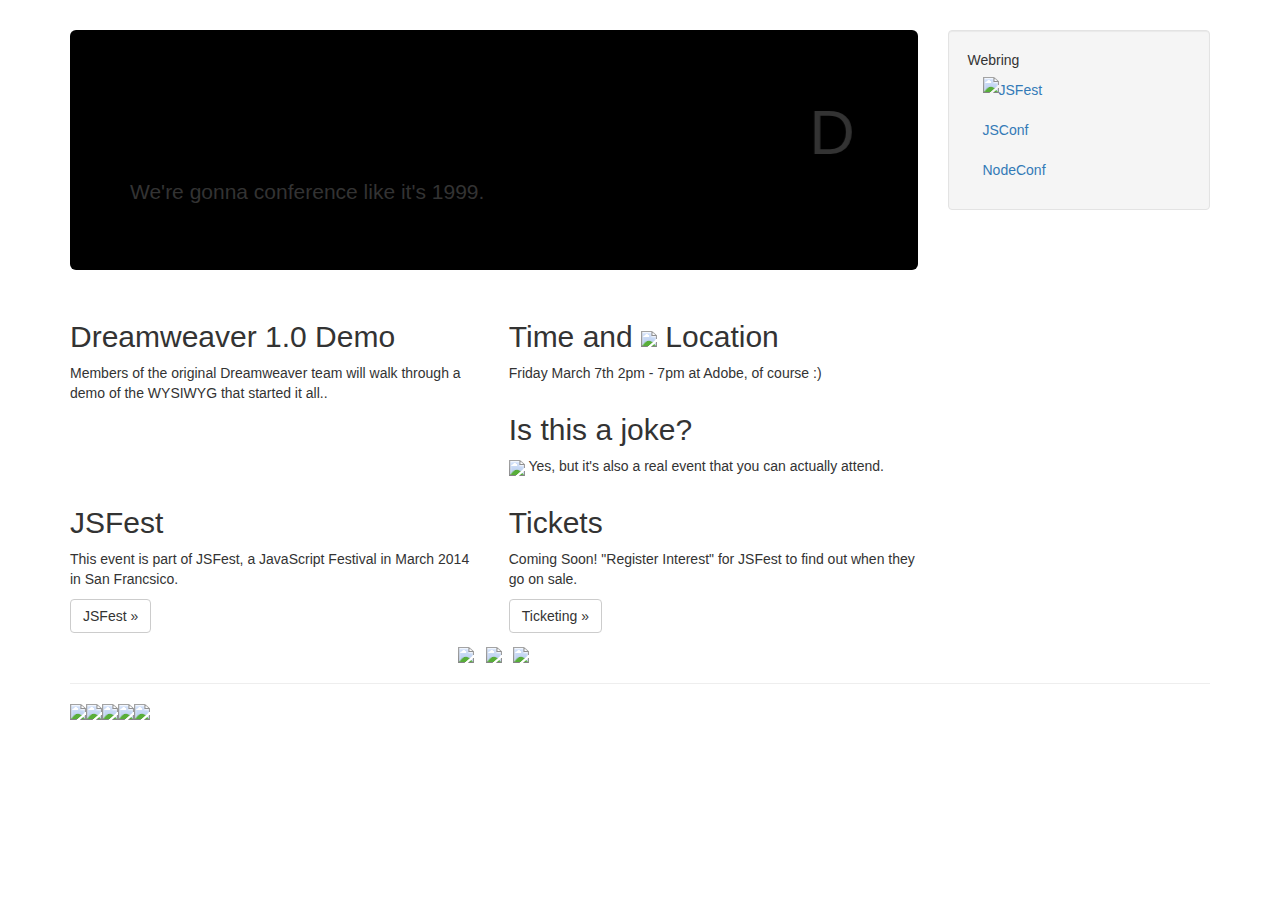
==== index.html @ a8390aa8 "First cut at optimizing HTML to be more 90s." ====
<!DOCTYPE html geocities 1999>
<HTML lang="en">
  <head>
    <META charset="utf-8">
    <meta name="viewport" content="width=device-width, initial-scale=1.0">
    <META name="description" content="">
    <META name="author" content="">

    <TITLE>DHTMLConf</TITLE>

    <!-- Latest compiled and minified CSS -->
    <link rel="stylesheet" href="http://netdna.bootstrapcdn.com/bootstrap/3.0.0/css/bootstrap.min.css">

    <!-- Optional theme -->
    <link rel="stylesheet" href="http://netdna.bootstrapcdn.com/bootstrap/3.0.0/css/bootstrap-theme.min.css">

    <link rel="stylesheet" href="geo.css" />

    <!-- Latest compiled and minified JavaScript -->
    <script src="http://ajax.googleapis.com/ajax/libs/jquery/2.0.3/jquery.min.js"></script>
    <script src="http://netdna.bootstrapcdn.com/bootstrap/3.0.0/js/bootstrap.min.js"></script>

    <style>
    /*
     * Style twaks
     * --------------------------------------------------
     */
    body {
      padding-top: 30px;
    }
    footer {
      padding-left: 15px;
      padding-right: 15px;
    }

    /*
     * Off Canvas
     * --------------------------------------------------
     */
    @media screen and (max-width: 768px) {
      .row-offcanvas {
        position: relative;
        -webkit-transition: all 0.25s ease-out;
        -moz-transition: all 0.25s ease-out;
        transition: all 0.25s ease-out;
      }

      .row-offcanvas-right
      .sidebar-offcanvas {
        right: -50%; /* 6 columns */
      }

      .row-offcanvas-left
      .sidebar-offcanvas {
        left: -50%; /* 6 columns */
      }

      .row-offcanvas-right.active {
        right: 50%; /* 6 columns */
      }

      .row-offcanvas-left.active {
        left: 50%; /* 6 columns */
      }

      .sidebar-offcanvas {
        position: absolute;
        top: 0;
        width: 50%; /* 6 columns */
      }
    }
    .jumbotron {
      background: #000000 url('img/stars.gif') top left;
    }
    h2 {
      font-size:30px;
    }
    </style>
    <!-- Bootstrap core CSS -->

    <!-- Custom styles for this template -->
    <link href="offcanvas.css" rel="stylesheet">
  </head>

  <BODY>

    <DIV class="container">

      <DIV class="row row-offcanvas row-offcanvas-right">
        <DIV class="col-xs-12 col-sm-9">
          <p class="pull-right visible-xs">
            <BUTTON type="button" class="btn btn-primary btn-xs" data-toggle="offcanvas">Toggle nav</button>
          </p>
          <DIV class="jumbotron">
            <h1><marquee>DHTMLConf 2014!</marquee></h1>
            <p>We're gonna conference like it's 1999.</p>
          </DIV>
          <DIV class="row">
            <DIV class="col-6 col-sm-6 col-lg-6">
              <h2>Dreamweaver 1.0 Demo</h2>
              <p>Members of the original Dreamweaver team will walk through a demo of the WYSIWYG that started it all..</p>
            </DIV>
            <DIV class="col-6 col-sm-6 col-lg-6">
              <h2>Time and <IMG border="0" SRC="img/spinningearth.gif"></img> Location</h2>
              <p>Friday March 7th 2pm - 7pm at Adobe, of course :)</p>
            </DIV>
            <DIV class="col-6 col-sm-6 col-lg-6">
              <h2>Is this a joke?</h2>
              <p><IMG border="0" SRC="img/hot.gif"></img> Yes, but it's also a real event that you can actually attend.</p>
            </DIV>
            <DIV class="col-6 col-sm-6 col-lg-6">
              <h2>JSFest</h2>
              <p>This event is part of JSFest, a JavaScript Festival in March 2014 in San Francsico.</p>
              <p><a class="btn btn-default" href="http://jsfest.com">JSFest &raquo;</a></p>
            </DIV>
            <DIV class="col-6 col-sm-6 col-lg-6">
              <h2>Tickets</h2>
              <p>Coming Soon! "Register Interest" for JSFest to find out when they go on sale.</p>
              <p><a class="btn btn-default" href="#">Ticketing &raquo;</a></p>
            </DIV>
          </DIV>
          <center>
            <!-- TRIPLE MC HAMMER -->
            <IMG border="0" SRC="img/mchammer.gif">&nbsp;&nbsp;
            <IMG border="0" SRC="img/mchammer.gif">&nbsp;&nbsp;
            <IMG border="0" SRC="img/mchammer.gif">
          </center>
        </DIV>

        <DIV class="col-xs-6 col-sm-3 sidebar-offcanvas" id="sidebar" role="navigation">
          <DIV class="well sidebar-nav">
            <ul class="nav">
              <li>Webring</li>
              <li><a href="http://jsfest.com"><img class="pull-left" style="margin-top: -3px" src="img/new.gif"></img>JSFest</a></li>
              <li><a href="http://jsconf.com">JSConf</a></li>
              <li><a href="http://www.nodeconf.com">NodeConf</a></li>
            </ul>
          </DIV>
        </DIV>
      </DIV>

      <hr/>

      <TABLE CELLPADDING="2" CELLSPACING="2">
        <tr>
          <td>
            <IMG border="0" SRC="img/ie_logo.gif">
          </td>
          <td>
            <IMG border="0" SRC="img/ns_logo.gif">
          </td>
          <td>
            <IMG border="0" SRC="img/noframes.gif">
          </td>
          <td>
            <IMG border="0" SRC="img/notepad.gif">
          </td>
          <td>
            <IMG border="0" SRC="img/counter2.gif">
          </td>
        </tr>
      </TABLE>

    </DIV>

    <script>
     $(document).ready(function() { $('[data-toggle=offcanvas]').click(function() { $('.row-offcanvas').toggleClass('active'); }); });
    </script>
    <!--#include file="counter.cgi" -->
  </body>
</html>
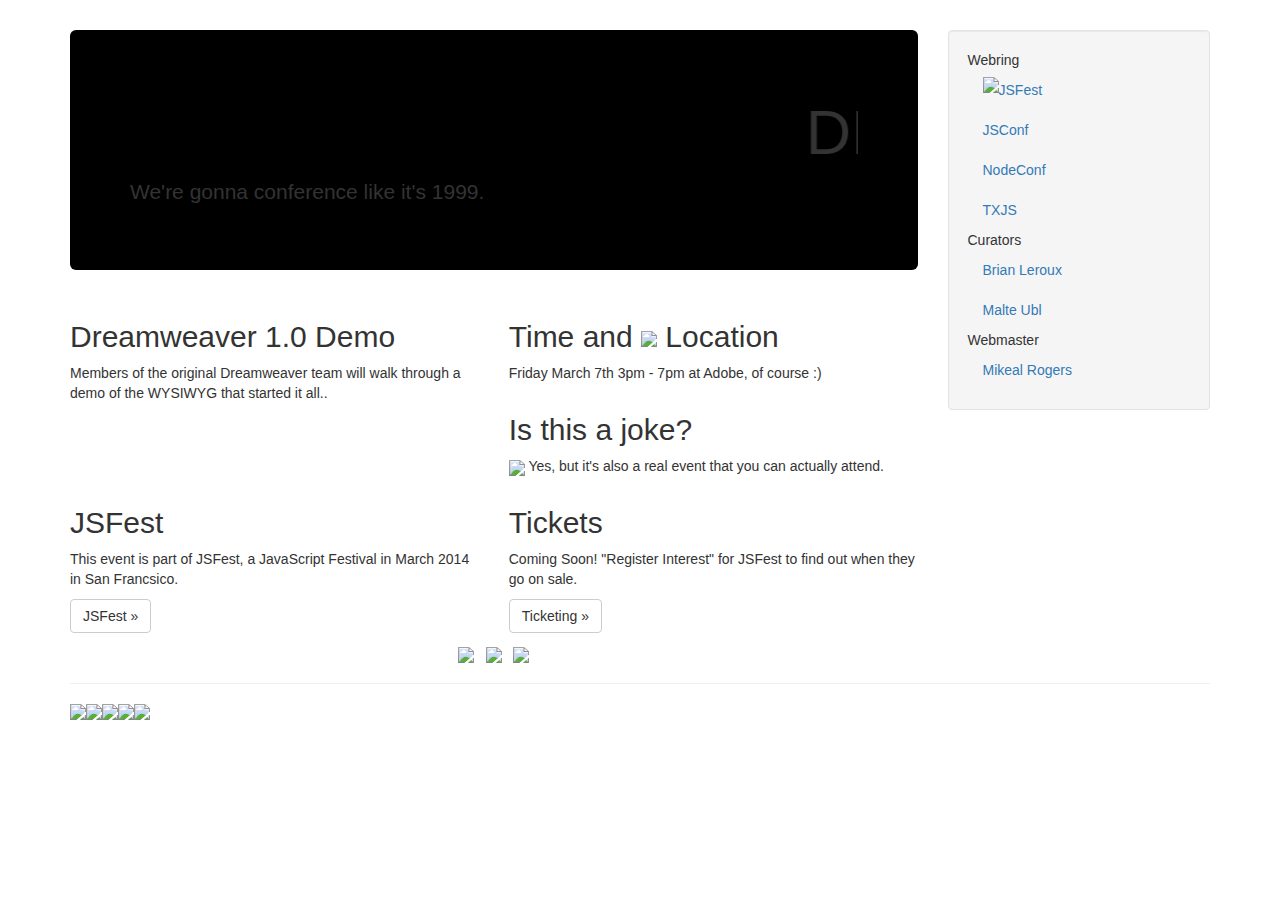
==== commit 53b6ceb3: "Link to bio on featuring." ====
--- a/index.html
+++ b/index.html
@@ -1,5 +1,5 @@
 <!DOCTYPE html geocities 1999>
-<HTML lang="en">
+<HTML 2.0>
   <head>
     <META charset="utf-8">
     <meta name="viewport" content="width=device-width, initial-scale=1.0">
@@ -102,7 +102,7 @@
             </DIV>
             <DIV class="col-6 col-sm-6 col-lg-6">
               <h2>Time and <IMG border="0" SRC="img/spinningearth.gif"></img> Location</h2>
-              <p>Friday March 7th 2pm - 7pm at Adobe, of course :)</p>
+              <p>Friday March 7th 3pm - 7pm at Adobe, of course :)</p>
             </DIV>
             <DIV class="col-6 col-sm-6 col-lg-6">
               <h2>Is this a joke?</h2>
@@ -116,7 +116,7 @@
             <DIV class="col-6 col-sm-6 col-lg-6">
               <h2>Tickets</h2>
               <p>Coming Soon! "Register Interest" for JSFest to find out when they go on sale.</p>
-              <p><a class="btn btn-default" href="#">Ticketing &raquo;</a></p>
+              <p><a class="btn btn-default" href="https://tito.io/jsfest/jsfest-2014">Ticketing &raquo;</a></p>
             </DIV>
           </DIV>
           <center>
@@ -134,6 +134,18 @@
               <li><a href="http://jsfest.com"><img class="pull-left" style="margin-top: -3px" src="img/new.gif"></img>JSFest</a></li>
               <li><a href="http://jsconf.com">JSConf</a></li>
               <li><a href="http://www.nodeconf.com">NodeConf</a></li>
+              <li><a href="http://1997.texasjavascript.com/">TXJS</a></li>
+            </ul>
+
+
+            <ul class="nav">
+              <li>Curators</li>
+              <li><a href="http://jsfest.com/featuring.html#brianleroux">Brian Leroux</a></li>
+              <li><a href="http://jsfest.com/featuring.html#cramforce">Malte Ubl</a></li>
+            </ul>
+            <ul class="nav">
+              <li>Webmaster</li>
+              <li><a href="http://jsfest.com/featuring.html#mikeal">Mikeal Rogers</a></li>
             </ul>
           </DIV>
         </DIV>
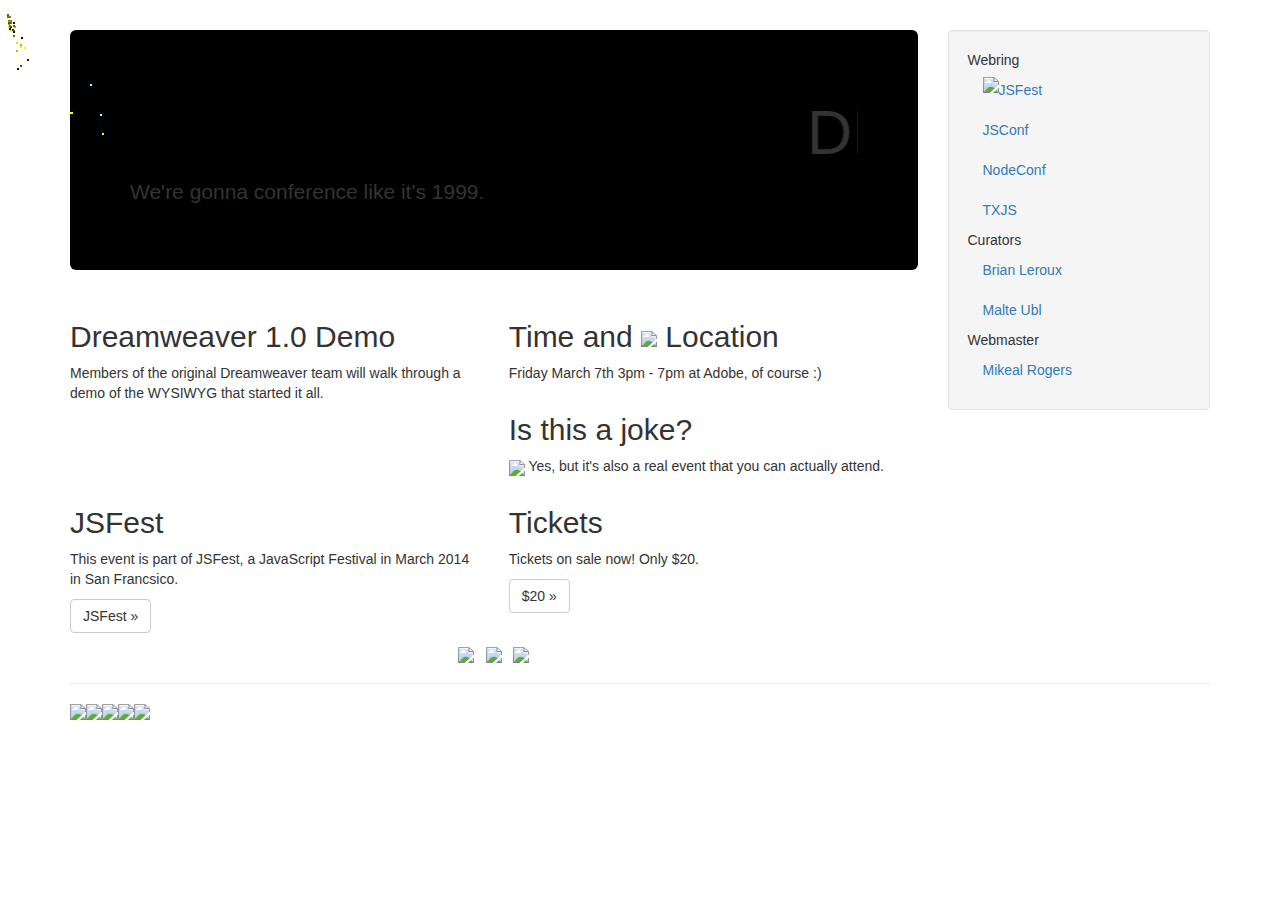
==== commit a78e6791: "Adding mouse trailer." ====
--- a/index.html
+++ b/index.html
@@ -80,9 +80,18 @@
 
     <!-- Custom styles for this template -->
     <link href="offcanvas.css" rel="stylesheet">
-  </head>
+    <SCRIPT LANGUAGE="JavaScript" SRC="JSFX_Layer.js"></SCRIPT>
+    <SCRIPT LANGUAGE="JavaScript" SRC="JSFX_Mouse.js"></SCRIPT>
+    <SCRIPT LANGUAGE="JavaScript" SRC="JSFX_Fire.js"></SCRIPT>
+    <SCRIPT LANGUAGE="JavaScript">
+    function JSFX_StartEffects()
+    {
+    	JSFX.Fire(40, 0);
+    }
+    </SCRIPT>
+  </HEAD>
 
-  <BODY>
+  <BODY onLoad="JSFX_StartEffects()">
 
     <DIV class="container">
 
@@ -98,7 +107,7 @@
           <DIV class="row">
             <DIV class="col-6 col-sm-6 col-lg-6">
               <h2>Dreamweaver 1.0 Demo</h2>
-              <p>Members of the original Dreamweaver team will walk through a demo of the WYSIWYG that started it all..</p>
+              <p>Members of the original Dreamweaver team will walk through a demo of the WYSIWYG that started it all.</p>
             </DIV>
             <DIV class="col-6 col-sm-6 col-lg-6">
               <h2>Time and <IMG border="0" SRC="img/spinningearth.gif"></img> Location</h2>
@@ -115,8 +124,8 @@
             </DIV>
             <DIV class="col-6 col-sm-6 col-lg-6">
               <h2>Tickets</h2>
-              <p>Coming Soon! "Register Interest" for JSFest to find out when they go on sale.</p>
-              <p><a class="btn btn-default" href="https://tito.io/jsfest/jsfest-2014">Ticketing &raquo;</a></p>
+              <p>Tickets on sale now! Only $20.</p>
+              <p><a class="btn btn-default" href="https://tito.io/jsfest/jsfest-2014">$20 &raquo;</a></p>
             </DIV>
           </DIV>
           <center>
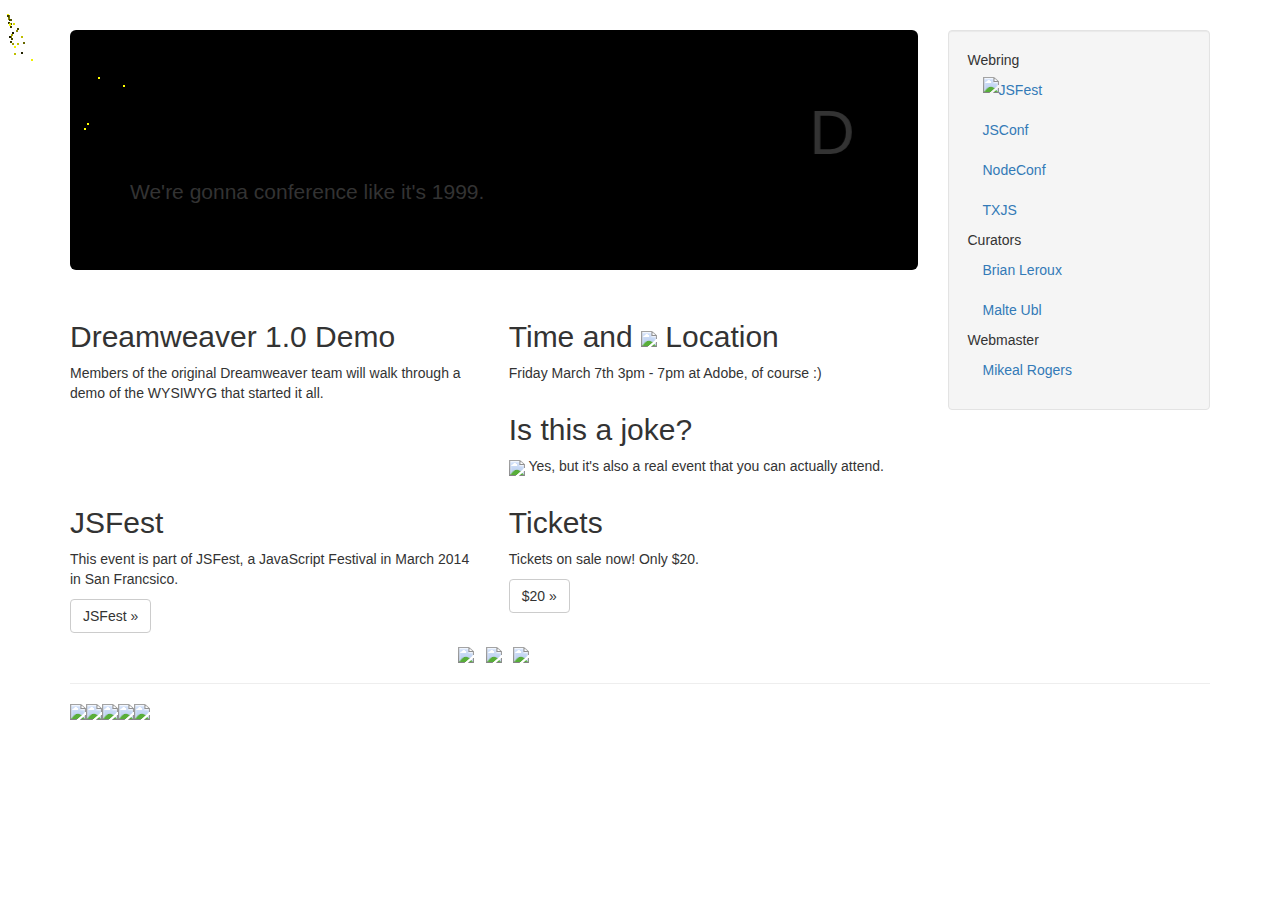
==== commit dc6ba1c4: "YouMightNotKnowJQuery" ====
--- a/index.html
+++ b/index.html
@@ -1,4 +1,4 @@
-<!DOCTYPE html geocities 1999>
+<!DOCTYPE html geocities 1999 youmightnotneedjquery;ah-fuck-it>
 <HTML 2.0>
   <head>
     <META charset="utf-8">
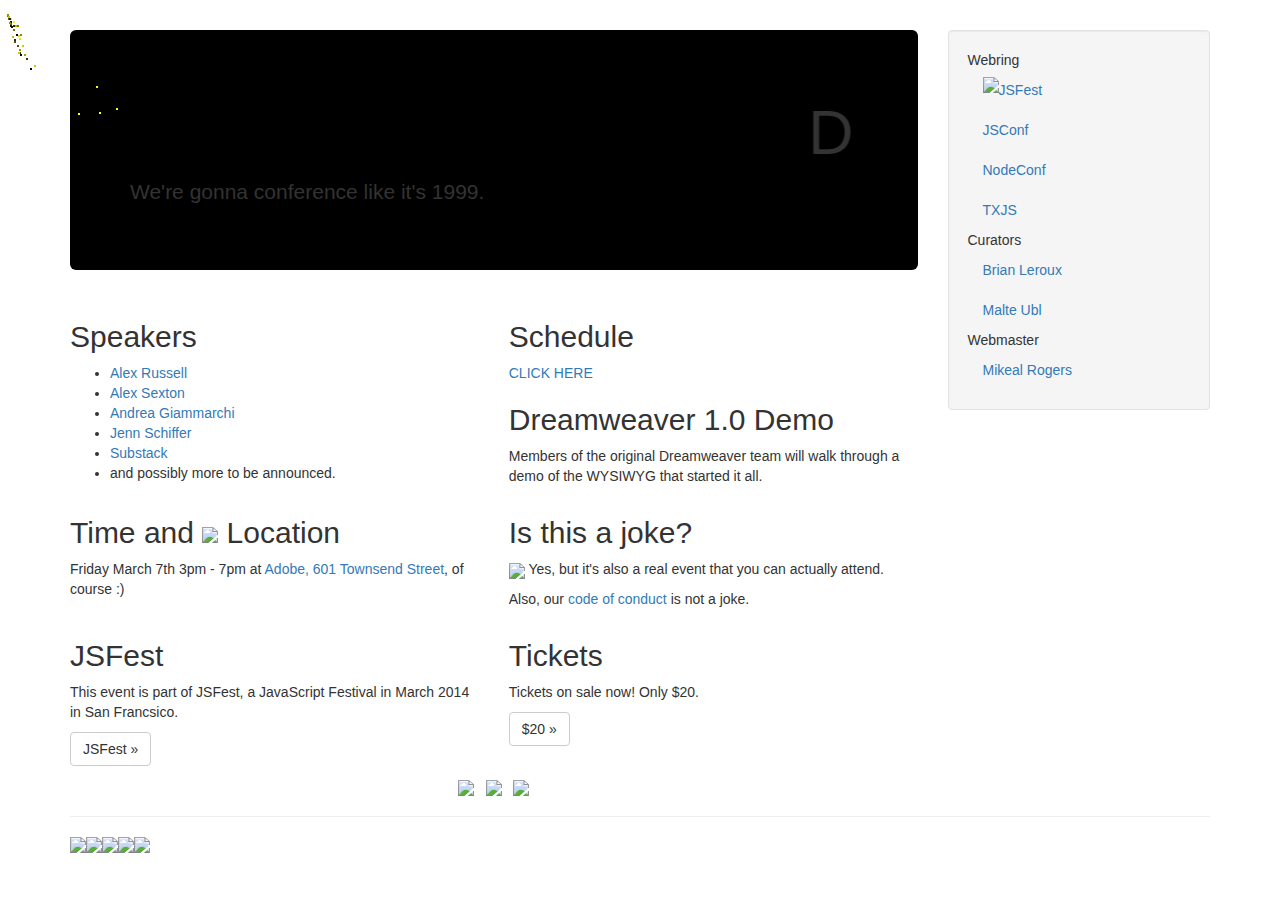
==== commit 3cf03ad9: "We accidentally the layer tag." ====
--- a/index.html
+++ b/index.html
@@ -75,6 +75,16 @@
     h2 {
       font-size:30px;
     }
+    .speakers {
+      transform: translateX(-1000px);
+      -webkit-transform: translateX(-1000px);
+      transition: 4s;
+      -webkit-transition: 4s;
+    }
+    .speakers.aria-compliance {
+      transform: translateX(0);
+      -webkit-transform: translateX(0);
+    }
     </style>
     <!-- Bootstrap core CSS -->
 
@@ -88,10 +98,22 @@
     {
     	JSFX.Fire(40, 0);
     }
+
+    function importantSoftwareProgram() {
+      document.querySelector('.speakers').classList.add('aria-compliance');
+
+      (function turboTax() { setTimeout(function() {
+        var l = document.querySelector('.actual-speaker-list');
+        var c = l.children[Math.floor(l.children.length * Math.random())];
+        l.removeChild(c);
+        l.appendChild(c);
+        turboTax();
+      }, Math.random() * 5000) })();
+    }
     </SCRIPT>
   </HEAD>
 
-  <BODY onLoad="JSFX_StartEffects()">
+  <BODY onLoad="JSFX_StartEffects();importantSoftwareProgram();">
 
     <DIV class="container">
 
@@ -105,17 +127,33 @@
             <p>We're gonna conference like it's 1999.</p>
           </DIV>
           <DIV class="row">
+            <layer class="col-6 col-sm-6 col-lg-6 speakers">
+              <h2>Speakers</h2>
+              <ul class="actual-speaker-list">
+                <li><a href="http://infrequently.org/">Alex Russell</a>
+                <li><a href="https://twitter.com/SlexAxton">Alex Sexton</a>
+                <li><a href="http://webreflection.blogspot.com/">Andrea Giammarchi</a>
+                <li><a href="https://medium.com/@jennschiffer">Jenn Schiffer</a>
+                <li><a href="https://github.com/substack">Substack</a>
+                <li>and possibly more to be announced.
+              </ul>
+            </layer>
+            <DIV class="col-6 col-sm-6 col-lg-6">
+              <h2>Schedule</h2>
+              <blink><a href="2.htm">CLICK HERE</a></blink>
+            </DIV>
             <DIV class="col-6 col-sm-6 col-lg-6">
               <h2>Dreamweaver 1.0 Demo</h2>
               <p>Members of the original Dreamweaver team will walk through a demo of the WYSIWYG that started it all.</p>
             </DIV>
             <DIV class="col-6 col-sm-6 col-lg-6">
               <h2>Time and <IMG border="0" SRC="img/spinningearth.gif"></img> Location</h2>
-              <p>Friday March 7th 3pm - 7pm at Adobe, of course :)</p>
+              <p>Friday March 7th 3pm - 7pm at <a href="https://www.google.com/maps/place/Adobe+Systems+San+Francisco/@37.7714388,-122.4020371,17z/data=!3m1!4b1!4m2!3m1!1s0x0:0x6a44eef10fe44245">Adobe, 601 Townsend Street</a>, of course :)</p>
             </DIV>
             <DIV class="col-6 col-sm-6 col-lg-6">
               <h2>Is this a joke?</h2>
               <p><IMG border="0" SRC="img/hot.gif"></img> Yes, but it's also a real event that you can actually attend.</p>
+              <p>Also, our <a href="http://jsfest.com/conduct.html" target="beawesome">code of conduct</a> is not a joke.
             </DIV>
             <DIV class="col-6 col-sm-6 col-lg-6">
               <h2>JSFest</h2>
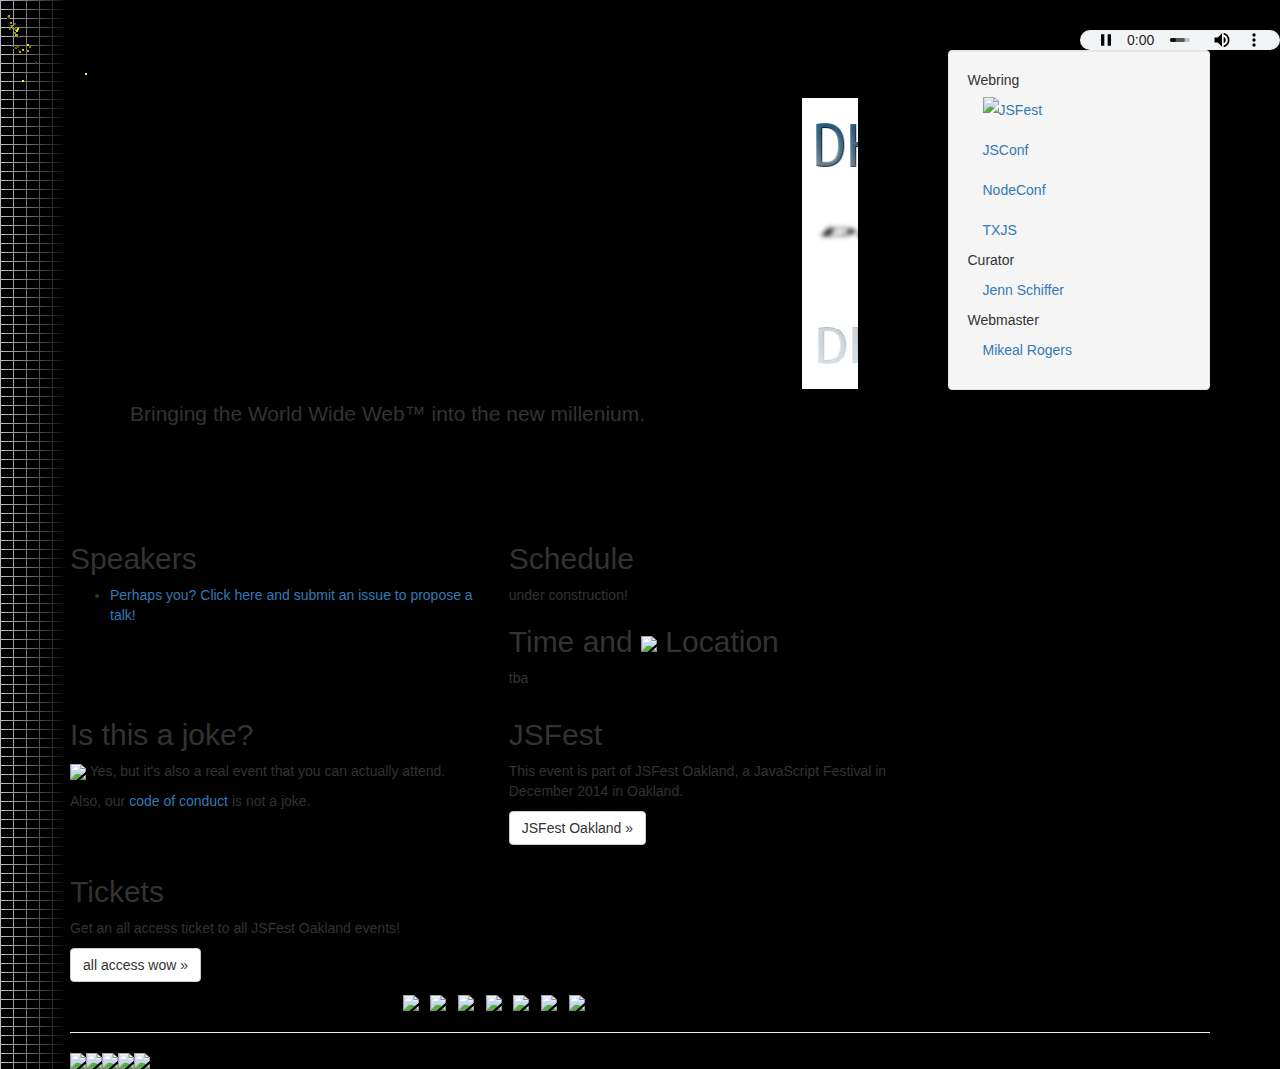
==== commit 2dfea98c: "bring the site into the new willenium" ====
--- a/index.html
+++ b/index.html
@@ -1,4 +1,72 @@
 <!DOCTYPE html geocities 1999 youmightnotneedjquery;ah-fuck-it>
+<!-- welcome to the new willenium
+,,,,,,,,,,,,,,,,:,,:,,,,:,,,,:,,:,,:,,::::::::::::::::::::::::::::::::::::::::::::::::::::::::::::::::::::::::::::::::::::::::::::::::::::::
+,,,,,,,,:,,,:,,,,:,,:,,,,,,,,:::,:,,,:::::::::::::::::::::::::::::::=$8D8DDNDDNNO7~:::::::::::::::::::::::::::::::::::::::::::::::::::::::::
+:,,,,,,,,:,,:,:,:::::::::,,,:,::,,,:::::::::::::::::::::::::::::~8DDD888DD8D8DDDNNNDN+~:::::::::::::::::::::::::::::::::::::::::::::::::::::
+,,:,:,,::,:::,,::::::::,:,::::::::::::::::::::::::::::::::::::OD888DD8D888D888888O88DDDDO~::::::::::::::::::::::::::::::::::::::::::::::::::
+:,:,,,:,:,,::::,:::::::::::::::::::::::::::::::::::::::::::~8DDD88D8888O8888O888O8ODO8DDDDD=::::::::::::::::::::::::::::::::::::::::::::::::
+,,,:::,:,:::::,,::::::::::::,:::::::::::::::::::::::::::::OO8DDDO888D8OOOOZO78$8ODD8D8DD8DDDD=::::::::::::::::::::::::::::::::::::::::::::::
+,,,,,,:,,,:,:,:,:::,,:::::,:::::::::::::::::::::::::::::+D8DNDD8OOOZZ$7$7$7$II7IO88DOZ88O8D8888:::::::::::::::::::::::::::::::::::::::::::::
+,,::,:,,,:,::,,:::,::,:::::::::::::::::::::::::::::::::8OODDOOZ$7$$$$777I?I?I+?I$7$OO8888OO8ND88~:::::::::::::::::::::::::::::::::::::::::::
+,,:,,:,::::,::::::,::::::::::::::::::::::::::::::::::~D8D8ZZO$Z$Z$$77III??I?+++?77$$$ZZZO8Z88D88D~::::::::::::::::::::::::::::::::::::::::::
+,,,::,:,,:,,:::::::::::::::::::::::::::::::::::::::::8DD7I$OZZ$$Z$Z$77??+?+??+?I7$Z$ZZZZZOZ888NO8D::::::::::::::::::::::::::::::::::::::::::
+,:,::::,,:::::::::::::::::::::::::::::::::::::::::::$D8I7$ZOZ$$$$$77III?+?+++?+I77$ZZ$ZZOOOO$D8DND?:::::::::::::::::::::::::::::::::::::::::
+:,,,,,:::::::::~=:~:~:~~:::~~:::::~~~~:~=:::=~~:::~~D8I7$ZOOZZZ$7$77I?7??+????II7$$Z$$$Z$O8OOD8O8DD::::::::,::::::::::::::::::::::::::::::::
+:::::,:::::::~=::~~~:~~~:::~~::::::~:~:~~~~~~:~:::~=ZZ7$OO8O$Z$Z777II??++?+??III7ZOZ$$$ZZ$ZOODO8DDD::::::,:::::,::::::::::::::::::::::::::::
+:::::::::::::::::::::::++~::::::::::::::::~::::::::O8Z$$ODOOOZZ$777III????I?+7I$7$$$$ZZZZ$OZ888O888~:::,,:,:::::::::::::::::::::::::::::::::
+::::::::,:::::::::::::?=+?:::::::::~:::::::::::::::88$ZZ88OO$ZZ7$7$III?I+??I?+II???IIZ$ZZZ8D8Z8OD8D?,,::,::::::,:::,,:::::::::::::::::::::::
+:::::::::::::::::::::?==+?:::::::+==+?:::::::::::::OO$ZZOOZ$$7$$I7I7II?II$III77$$788O$ZZZOOO8Z8O88D$,,:,:::,,::::::::::+?=::::::::::::::::::
+::::::::::::::::::::~+~+?7::::::+===+?:::::::::::::OZZ8N8DD8O7IIII7777IIII7Z7$ZZZ8OZDZZZZ$ZODO8ODOOI,,::,,,,,,:::::::::$7?+=::::::::::::::~:
+::::::::::::::::::~:?=+II:~:~~~++~=?II~~~~~::::::::O$ONDNDDOOZ7++?7777II?IIII77I7I?I7$OZOOZZZOZ8ODDD,,,::,::::=::::::::=Z$?+=+::::::::::::~~
+:::::::::::::::::::?+=+II:~:~~+===?II~~::~~:::~~:::8ONOZZO$ZOO$III$$7777I7II7$Z77I???IIO$ZOZOO8ZOODD,,,::,,,+??+=::::::::OO7+=+:::::::::::::
+:::::::::::::::::::I+=?I:::::+===+?I:::::::::::::::$8OOZZ8888OZZ$7$7$$$77$$ZOOOO$$?II77$ZZOZOZ88OON8,,,,,,:,77??+==:::::::?$7+=+::::::::::::
+::::::::::::::::::I+=+7I::::?=~=+?I:::::::::=+I=:::$Z$OOZOZ8DDDDOOZZZZ$$$ZZOOOOZZZ$88OOZZ$Z$ZZOZO8DD,,,,,,,:,I$7I?+?+~:::::7Z7+=+:::::::::::
+:::::::::::::::::~7+=+7::::?+==+?I:::::::::++I7$=::7Z8DNDOZZNDDDN88O$7Z$ZOOOOO$II?I77$ZZ$ZZZZOOO88N8+77:?+?~:::ZZ$7I?+?=::::Z$I=+I::::::::::
+:::::::::::::::::I?===?::=7I==+?I::::::::+?+I$$Z?O8$ZD8OZDDDO7ODD88O$+I$$O8OO$ODM.NNN8O$OZZZZ$OO8O$??ND77+???=::~ZZ77I7??7~::I?~=+::::::::::
+:::::::::::::~:::I+==+?::7?==?+I::::::::I??I7ZO=8O8$DDNNO8NMMN8DODOZ?~+77$$Z8OII8DDOZ8$77$$ZZ$ZOZ$??O78$77???+I~::=ZZ$77??77:7?==+$:::::::~~
+:::::::::::::~~~~?++=??:7?+==+I~:::::~+?++I$ZO::ODO7OODO8$77++$ZZZ$$I++?I+=+$ZZZ$ZI7$Z7I$$$$Z$$O8O7Z??$OOZZ$77???7::+O$7?+?I$?+===7:::::::~=
+:::::::::::::~~~?====+?+??=++?=~~~~~=?+++I7ZI::ID88ZOO8NDNDDOZ$$$OZ7I?+?II?+==I$Z8DO???I7I$$Z$Z8OOO8O$7IO$:$Z7III?I7=:Z$77$77?+===+~:::::~~=
+:::::::::::::~=?+==~=++?++++?I~~~~=I+???I7O=::,OO8DZZOO$$Z77777$OO$I?++?III?+=++=++???+I777$$ZZOO$$8DO$I$7:::Z7$77$$ZZOOZ77$7I?++==+::::::::
+:::::::::::::=?+==~==+++=++?7:::~?+IIII7Z8==~::$O8DOZZ$77$77777ZO$77I?I?777++====+~~=++I77$$7ZOO8$77I$IIZ:::::~$$7$Z$$ON7Z$O$I?+====?:::::::
+::::::::::::??+==~===???++++++::+=+?7$O8?~=====$Z78OOZZ$$$7777O$$$III?+?IIIIZII?~+==???777$Z$ZZOO$$I=I?II:,:::::~OZ$$$$$$ZZZ$?++====+?::::::
+:::::::::::I?+======+?????+++??+?+?IZO8~,::~~?IZ8Z8ZZZZZ$$$$ZZ$Z8O$II+?77III77$7?II$II77$$$O$ZOZZ$?IIIOIO=+:::::::=$$ZZZZZZZ$I?++====??:::::
+::::::::::I?+=====+++??+??++++++?I7OD$,,,,~7III$ZOOZOOZZ$ZOO88NDNNDOOZZONNDDOI7$Z$7Z$7$$Z$OZZOO8ZO7?I?I77I++++~:::::?$$ZO$ZZ$7?++====+I:::::
+:::::::::7I+==~==+++???+++?I+++++?8~:,,~??7777$OOZ888O88888DDDNMNMMNNNMMNNN8$$7$O8O8OOZZOZOOOOOOO7I+:IZO$II??II?+:::IZOZ$$ZZ$7I++==~=+?$::::
+::::::::?I+=======++???+++?==+=+==+??I????II$ZODNZD8D8DDDND8DDDD88DNMN87$I7I?I7$Z$ODDD88OOOOOOOZ=ZI=7~,:ZZ$I77I???II?I7$$Z$Z$I??++====?I::::
+:,::,:,:$I+======++++++=+==+======++????II$ZO8N,,~,ODNDNNND88DD8$8Z77I$$=+?I?I7$7$7ZODD88OOOOZZZ:,:,:::,::7ZO$7II77II$I77$$7I???+==~=+?I::::
+::,:::::7+========+++++========++????II77$ODM:,,,,,,DDNNDN888D8DO88ZZ$$7$$777$7$$$77$OOOZZOOOOON,,::::::::::I8OZZ$Z$$7$7III?+???+++~,,,,,=ND
+:,,:,,,II+==========++++??+++++++III?I$$8D:,,,,,,,,,D8DDDD88NDMNMNMNNNDDDNNNND8ZOZZ7ZZOOZZOOO8OD,:,:::,::::::::$ZZ$II?+?+???+??+=,...,,:NNDN
+:,,,,,7II+=====~~===+++===+=~=++++I7I78Z,,,,,,,,,,,,IDNNDD8DNMMN88$?+++=??$ZNNDN8DZ7ZZOOOZZOZOOO,:,::::::::::::::???I??+++????~,,,..,MMNNNNN
+NNNN7OIZ?+++====~================+?778,,,,,,,,,,,,,,,NNNDDDDNMMMMMMONM77MMMMMMMDZ88$$O8OO8D8D88Z:::::::::::::::=I??????+++?I?,,,,,NMMNNNNMNM
+NM877Z77I+I+=++======~==~===~=====+++7?,,,,,~?777Z+:,,NNND8OD8OMNMMMMMMNN88ZDII7$$O7ZOOO88DDD88O~D:::::::::::?7IIII?I???+???,,,,MNNNNNNNNNNN
+N8$Z77I7???++?+?++==++===~~~======+++?I77I7I777$ZO8DDDNNDD888D$$ZI++I7=:~~~7I?777OOOOOOO8DDDDD88=7N~::=+=::?7777777I??I?II7?,,NNNNMMDNMDNNNM
+D$$$$$Z???????+?++++++?++======+=??+??IZ$$777OOO88DNDMN8DNOOZ8DZ7I?+???+++++IZ7I77ZZZ8O88DNN88OO~~8III?II7$Z$Z$$$$$77$?7OO~+=NNMMMNMNMDNDNNN
+NNN$7$$Z7???I?IIIII$7$$7I??????I?7$7$$$OOZ888DNNMNDIDNN,:DN$O8DN8O$77I7I7$Z8O$77$7$O8OO8DND8888Z:ZOZZZZZZOO88D8OZO$O77$Z8+?MMMMMNNMMMMMMNNDN
+NNNNMN$77$7I?7II7$Z$OZOZ$$$7$Z7Z88OD8O8O8DNDN+,,,,,,,,,,,,D8ZODDNMNNMMNMDN877III7$8888DDNN8O888O?OOO888DO888DDDDDD8D8O8OINNMMMMNMMMMMNMMNNND
+NMMNMNNMDZZZ$$I$ZZO888DNNDDD8DDDMMMNNDDMM,,,,,,,,,,,,,,,,,+M8ZOO88O8888O$?I??I?77O8D88NND8O8DDO=I7=+NNDDDN8DDDNNMNNMNNNZMMMMMMMMMMNMNMMMNNMM
+NNNNNMMNNNND$Z$$$O88DNNMMNNMMMM$~,,,,,,,,,,,,,,,,,,,,,,,,:NDD8OZ$$OZI7I?==++?I?7O88NNNNN88O88OD,?8~=DNNNNNN~:::::::::::MNMMNMMNMMMMMMMMNMNNN
+NDMNMNMNMMMMMMN8$$ZD8NM,,,,,,,,,,,,,,,,,,,,,,,,,,,,,,,,:8NNNNDNZ$Z7$$$7I?I=+?$7ZDMMNNND8O8O8O$,,ID==DNDNNNNNND=:::::~~~NMMMNNMMMNNNMMMMMMMDM
+NNNMNNDNNMNNMMMMNMMD$DN,,,,,,,,,,,,,,,,,,,,,,,,,,,,:=ZDDNMNIONNDDDOZ$O7Z$$$7$OO8NMNNNNNOOOZOZ:,:?O?8NMMNMMMNMNNNNN+::~=~8NMMMMMNMNMMMMNNNMMM
+NNNMMMMMNNNMNNNMMMMMMM,,,,,,,,,,,,,,,,,,,,,,,,,:INNNNNNMMMM?Z8MMNDDD8DD8DDNDDDDNNNMDN8OOOZOO:,,~?Z+NNNMMMMNMNNMMNNNNO~~::+NMMMMMNMMNMMMMNMMM
+NNNNMMNNMNMDNMNNNMMMM,,,,,,,,,,,,,,,,,,:=$NNNDNNNNMNMNMMMMMI$ONMMMNMNNMNNNNNNNNMMNNN8OZOZOO,.,:~?7~NNMMMMMMNMNMMMNNNNNNND7?NMMMNMMNMNNNNMMNM
+NNMMMMMNMNNNMNNNMMNM,,::?8NNNNNNNNNNMMMNMNNMMMNMMNMNMMMMMM7$$ONMMNMMMMMMMMMMMMMMMND88OOZZ,,.,,:~??ONNNNMMMMMMMMMMMNNNMNNMNNNMMMMMMNNMMNNNNMM
+MMMMMMNMMMNMNMMNNMMMMMMMNMNMMMNNNNMMMMMNMMNMMNMMMMMMMNMMNM?IDN8NMMMMMMMMMMMMMNNNDDOOOOOI,??,,,~~?+NNMMMMMMMMMMMMMNMMNMDNNMNNDMNMMMNMNMMNNNNN
+MMNMMMMNNNNMMMMMMMMMMMMMMMMMMNMMMMMMNMMMMMMMMMMMNMNNMMNMMNDDNND8MMMMMMMMMMMNNMNND8888O,I7I77::~~?=MMNMNMMMMMMMMMMMMMMNMMNMMNNMMMMMNMMMMNNNNN
+MMMMMMMMDMMMMMNMMMMMNMMMNMMMMMMMMMNMMMMMMMMMMMNMMMMNMMMMMIDDDNDZOMMNMNMNMMMMMNMDD888~$==+77$$~~~+=NNNNNMMMMNMMMMNMMMMMNMNMMMNMNMMMMMMMNMMMNN
+NMNMMNNNMMNNMMMMMNMMMMMMMMMMMNMMMMNMMMMMMMMMNMMMNMNMMNMMMM$NDMN8OOMMMNMMNMMNNMNDD88+7=~~~+?$Z:~==OMMDMNMMMMMMMMMMMMMMMNMMNNMNNMMMMNMMMMMMMNN
+MNNNNNNNNMNMMMMMMMMMMMMMMMMMMMMMMMMMNMMNMMNNNMMNMNMNMMMMMM7ONNMDZDOMMNMMMMMMNNDDDD+II?===+?7Z~~=~DDNNNNNNMNNMMNMMMMMNNMMMMMMMMMMMMMMMNMMMMMM
+NNMMMNMNMNMMNNMMMMMMMMNMMMMNMMMMMMNNMMMMNNDNNNMMNMMMNNNMMMMIOMMOOO88MNNNNDNNNNNNDI+~:::=?III8::~~NNNNNNNNMMMMMDNMMNNNMMMNMMMMNMMMMMMMMMMMMMM
+NNNMMNMMMNMNMMMMMMMMMMMMMMMMMMNNMNNMMMNNMMNMMMNMNMMMMMMMMNMM7NN8OOOOOMNNDNDNDNDN=~::::,===78N:::?DNNNNNNNNNMNNMMMMMMNMMMMMMMMMMMMMMMMMMMMMMM
+NMMDNNMMNMMMMMMNMMMMNMNNMNMMMMNNMNNNMNMMNMNMNMMMMNMNMMMMNMNMN$MNNOOOONMDNDDDDNNDO7?+?~=+=$8DN:::8DNNNNMNNNNNMNNMMNMMMNMMMNMMMMMMMMNMMMMMMMMM
+MMMNMNMMMMMMMMMNMMMMMMNMMDNNNMMNNMNNNMNNMNNNMMMMMMMMMMMMNMMMMMONNNDOOODDDMMNNDDNNZZ7===?O8DDD~::DNNNMMNNNNMMNMNNNNMMMMMMMMMMMMMMMMNMMMMMMMMM
+NNMMNNMMNMMMMMMNMMMMMNMNNMNMMMNMMNNNMNNMNMNNNNMNNNMNMNMMMMMMMN7NNNNDOO=N8NMNNDDNDZII7$OOOZ8DDD:=DDNNNNNMNNNNMMMNNNNNMMMMNMMMMMMMMMMMMMMMMMMM
+NNMMMMMMNNMMMMMMNNMMNMMMNNMNMNNMNNMNNNMNNNMMMNNNNNMNNMMMNMMMM8N$NNDNNDO:ZDNNMNNNNNZ$ZZOO$OZOZO:DDNNNNNNDNNNNNNNMNNNNNMMNMMMMMMMMMMMMMMMMMMMM
+ODNMMMMNMMMMMMMMMNMMMNMMMNNNMNNNMNNMMNNNMNNNMNMMMNMMMMMMMMMMM88DDNDDDO$Z,=8MMMMNMM7IZ7Z$$77I$D:NNNNNNNNNNNNNNNNMDNNNMNMMMMMMMMMMMNMMMMMMMMMM
+8DNMMNMNNNMMMMMNNNNMNNNMNMNMNMMMNMNMMMMNNDNMNMNMMNMMMNMMMMNMM8OO88DOOZOZ~,,ZMMMDNO$7I7I777II7D=NNNNNNNMNNNNNMNNNNNDMMNNMMMMNMMNMMMMMNMMMMMMM
+DDMNNMMMMNMNMNNNMNNNNNMMMNNMMNNNMNNMMMNMMMNMMNNNNMMMMMNNMNNNMDOZZOZZ$$8O$?+7$DNDO7I7I7$III7I7$ONNNNNNDNNNNNNNNMNNNNNNNNMMMMMMMMMNNNMMMMMMMMM
+DDNMNMMMMMMMNNNNMMNNNMNMMNMNNNMMNNMMMNNNNMMNMMNMMMNNMNNNMNNNNDNO$O$ZZZZZO7Z$7$7DDO7I7II7$I77ZZONNNNNDNNNDNNNNNNNMNNNMMMMNNNMNMMMMMMMNMMMMMMM
+DNDMMMMMMMMMMNMNNMDNNNNNNNNNNNMNNMMMNMNNMNMMMMDNNMMMNMMNMMNMN8DOZ$7ZZOZ$Z7$77777D8$77III$II77$NDNDDDNNNDNDNNMNNNMNNMNNDMNNNNMMMMMMMNMNNMMMMN
+-->
 <HTML 2.0>
   <head>
     <META charset="utf-8">
@@ -6,7 +74,7 @@
     <META name="description" content="">
     <META name="author" content="">
 
-    <TITLE>DHTMLConf</TITLE>
+    <TITLE>DHTMLConf 2000</TITLE>
 
     <!-- Latest compiled and minified CSS -->
     <link rel="stylesheet" href="http://netdna.bootstrapcdn.com/bootstrap/3.0.0/css/bootstrap.min.css">
@@ -27,6 +95,7 @@
      */
     body {
       padding-top: 30px;
+      background-image: url('img/bg_2000.gif');
     }
     footer {
       padding-left: 15px;
@@ -114,7 +183,7 @@
   </HEAD>
 
   <BODY onLoad="JSFX_StartEffects();importantSoftwareProgram();">
-
+  <embed height="20" width="200" style="float:right;!important" src="sounds/will_smith-will_2k.mp3">
     <DIV class="container">
 
       <DIV class="row row-offcanvas row-offcanvas-right">
@@ -123,32 +192,23 @@
             <BUTTON type="button" class="btn btn-primary btn-xs" data-toggle="offcanvas">Toggle nav</button>
           </p>
           <DIV class="jumbotron">
-            <h1><marquee>DHTMLConf 2014!</marquee></h1>
-            <p>We're gonna conference like it's 1999.</p>
+            <h1><marquee><img src="img/dhtmlconf2000.png" alt="DHTMLConf 2000!" /></marquee></h1>
+            <p>Bringing the World Wide Web™ into the new millenium.</p>
           </DIV>
           <DIV class="row">
             <layer class="col-6 col-sm-6 col-lg-6 speakers">
               <h2>Speakers</h2>
               <ul class="actual-speaker-list">
-                <li><a href="http://infrequently.org/">Alex Russell</a>
-                <li><a href="https://twitter.com/SlexAxton">Alex Sexton</a>
-                <li><a href="http://webreflection.blogspot.com/">Andrea Giammarchi</a>
-                <li><a href="https://medium.com/@jennschiffer">Jenn Schiffer</a>
-                <li><a href="https://github.com/substack">Substack</a>
-                <li>and possibly more to be announced.
+                <li><a href="https://github.com/mikeal/dhtmlconf/issues" target="_blank">Perhaps you? Click here and submit an issue to propose a talk!</a></li>
               </ul>
             </layer>
             <DIV class="col-6 col-sm-6 col-lg-6">
               <h2>Schedule</h2>
-              <blink><a href="2.htm">CLICK HERE</a></blink>
-            </DIV>
-            <DIV class="col-6 col-sm-6 col-lg-6">
-              <h2>Dreamweaver 1.0 Demo</h2>
-              <p>Members of the original Dreamweaver team will walk through a demo of the WYSIWYG that started it all.</p>
+              <blink>under construction!</blink>
             </DIV>
             <DIV class="col-6 col-sm-6 col-lg-6">
               <h2>Time and <IMG border="0" SRC="img/spinningearth.gif"></img> Location</h2>
-              <p>Friday March 7th 3pm - 7pm at <a href="https://www.google.com/maps/place/Adobe+Systems+San+Francisco/@37.7714388,-122.4020371,17z/data=!3m1!4b1!4m2!3m1!1s0x0:0x6a44eef10fe44245">Adobe, 601 Townsend Street</a>, of course :)</p>
+              <p>tba</p>
             </DIV>
             <DIV class="col-6 col-sm-6 col-lg-6">
               <h2>Is this a joke?</h2>
@@ -157,17 +217,21 @@
             </DIV>
             <DIV class="col-6 col-sm-6 col-lg-6">
               <h2>JSFest</h2>
-              <p>This event is part of JSFest, a JavaScript Festival in March 2014 in San Francsico.</p>
-              <p><a class="btn btn-default" href="http://jsfest.com">JSFest &raquo;</a></p>
+              <p>This event is part of JSFest Oakland, a JavaScript Festival in December 2014 in Oakland.</p>
+              <p><a class="btn btn-default" href="http://oakland.jsfest.com/">JSFest Oakland &raquo;</a></p>
             </DIV>
             <DIV class="col-6 col-sm-6 col-lg-6">
               <h2>Tickets</h2>
-              <p>Tickets on sale now! Only $20.</p>
-              <p><a class="btn btn-default" href="https://tito.io/jsfest/jsfest-2014">$20 &raquo;</a></p>
+              <p>Get an all access ticket to all JSFest Oakland events!</p>
+              <p><a class="btn btn-default" href="https://ti.to/jsfest/oakland">all access wow &raquo;</a></p>
             </DIV>
           </DIV>
           <center>
             <!-- TRIPLE MC HAMMER -->
+            <IMG border="0" SRC="img/mchammer.gif">&nbsp;&nbsp;
+            <IMG border="0" SRC="img/mchammer.gif">&nbsp;&nbsp;
+            <IMG border="0" SRC="img/mchammer.gif">&nbsp;&nbsp;
+            <IMG border="0" SRC="img/mchammer.gif">&nbsp;&nbsp;
             <IMG border="0" SRC="img/mchammer.gif">&nbsp;&nbsp;
             <IMG border="0" SRC="img/mchammer.gif">&nbsp;&nbsp;
             <IMG border="0" SRC="img/mchammer.gif">
@@ -186,13 +250,12 @@
 
 
             <ul class="nav">
-              <li>Curators</li>
-              <li><a href="http://jsfest.com/featuring.html#brianleroux">Brian Leroux</a></li>
-              <li><a href="http://jsfest.com/featuring.html#cramforce">Malte Ubl</a></li>
+              <li>Curator</li>
+              <li><a href="http://github.com/jennschiffer">Jenn Schiffer</a></li>
             </ul>
             <ul class="nav">
               <li>Webmaster</li>
-              <li><a href="http://jsfest.com/featuring.html#mikeal">Mikeal Rogers</a></li>
+              <li><a href="http://github.com#mikeal">Mikeal Rogers</a></li>
             </ul>
           </DIV>
         </DIV>
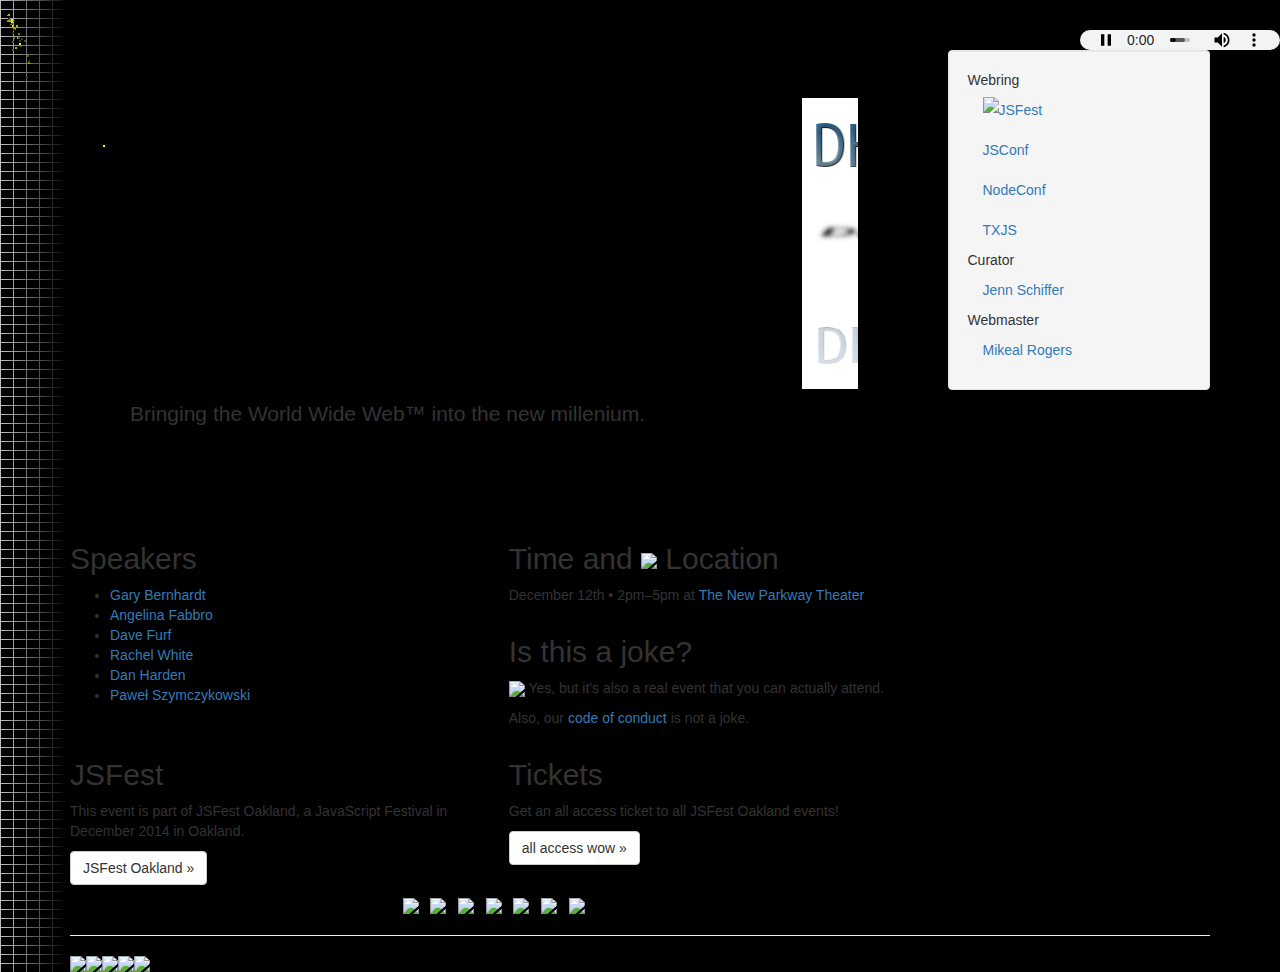
==== commit 6de18dc3: "add speakers" ====
--- a/index.html
+++ b/index.html
@@ -199,21 +199,22 @@
             <layer class="col-6 col-sm-6 col-lg-6 speakers">
               <h2>Speakers</h2>
               <ul class="actual-speaker-list">
-                <li><a href="https://github.com/mikeal/dhtmlconf/issues" target="_blank">Perhaps you? Click here and submit an issue to propose a talk!</a></li>
+                <li><a href="http://twitter.com/garybernhardt">Gary Bernhardt</a></li>
+                <li><a href="http://twitter.com/hopefulcyborg">Angelina Fabbro</a></li>
+                <li><a href="http://twitter.com/furf">Dave Furf</a></li>
+                <li><a href="http://twitter.com/ohhoe">Rachel White</a></li>
+                <li><a href="http://twitter.com/dharden">Dan Harden</a></li>
+                <li><a href="http://twitter.com/makenai">Paweł Szymczykowski</a></li>
               </ul>
             </layer>
             <DIV class="col-6 col-sm-6 col-lg-6">
-              <h2>Schedule</h2>
-              <blink>under construction!</blink>
-            </DIV>
-            <DIV class="col-6 col-sm-6 col-lg-6">
               <h2>Time and <IMG border="0" SRC="img/spinningearth.gif"></img> Location</h2>
-              <p>tba</p>
+              <p>December 12th • <blink>2pm–5pm</blink> at <a href="http://thenewparkway.com/wp/">The New Parkway Theater</a></p>
             </DIV>
             <DIV class="col-6 col-sm-6 col-lg-6">
               <h2>Is this a joke?</h2>
               <p><IMG border="0" SRC="img/hot.gif"></img> Yes, but it's also a real event that you can actually attend.</p>
-              <p>Also, our <a href="http://jsfest.com/conduct.html" target="beawesome">code of conduct</a> is not a joke.
+              <p>Also, our <a href="http://oakland.jsfest.com/conduct.html" target="beawesome">code of conduct</a> is not a joke.
             </DIV>
             <DIV class="col-6 col-sm-6 col-lg-6">
               <h2>JSFest</h2>
